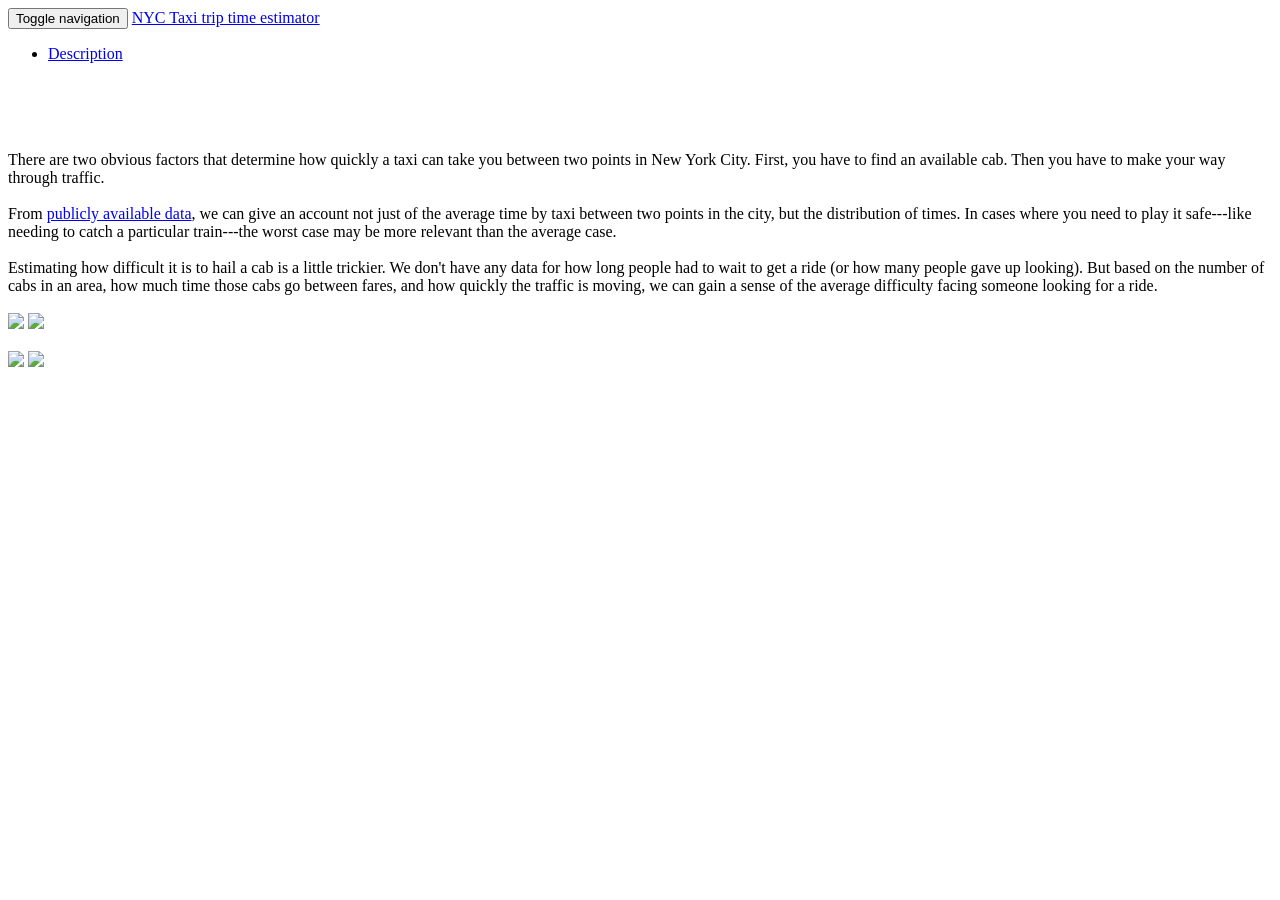
==== src/website/templates/description.html @ 3c62bd52 "made more changes to website. added scrollbar." ====
<!DOCTYPE html>
<html lang="en">
  <head>
    <meta charset="utf-8">
    <meta http-equiv="X-UA-Compatible" content="IE=edge">
    <meta name="viewport" content="width=device-width, initial-scale=1">
    <meta name="description" content="">
    <meta name="author" content="">
    <link rel="icon" href="../../favicon.ico">

    <title>NYC Taxi trip time estimator</title>

    <!-- Bootstrap core CSS -->
    <link href="static/bootstrap-3.2.0-dist/css/bootstrap.css" rel="stylesheet">

    <!-- Custom styles for this template -->
    <link href="static/custom.css" rel="stylesheet">

  </head>

    <div class="navbar navbar-default navbar-fixed-top" role="navigation">
      <div class="container">
        <div class="navbar-header">
          <button type="button" class="navbar-toggle collapsed" data-toggle="collapse" data-target=".navbar-collapse">
            <span class="sr-only">Toggle navigation</span>
            <span class="icon-bar"></span>
            <span class="icon-bar"></span>
            <span class="icon-bar"></span>
          </button>
          <a class="navbar-brand" href="/">NYC Taxi trip time estimator</a>
        </div>
        <div class="collapse navbar-collapse">
          <ul class="nav navbar-nav">
            <li><a class="active" href="description">Description</a></li>
          </ul>
        </div><!--/.nav-collapse -->
      </div>
    </div>

    <div class="container">
      <div class="row">
        <div class="col-md-5">
            <br><br><br><br>
            There are two obvious factors that determine how quickly a taxi can take you
            between two points in New York City. First, you have to find an available cab.
            Then you have to make your way through traffic.
            <br><br>
            From <a href="http://chriswhong.com/open-data/foil_nyc_taxi/">publicly 
            available data</a>, we can give an account not just of the average
            time by taxi between two points in the city, but the distribution of times.
            In cases where you need to play it safe---like needing to catch a particular
            train---the worst case may be more relevant than the average case.
            <br><br>
            Estimating how difficult it is to hail a cab is a little trickier. We don't 
            have any data for how long people had to wait to get a ride (or how many
            people gave up looking). But based on the number of cabs in an area, how much
            time those cabs go between fares, and how quickly the traffic is moving, we 
            can gain a sense of the average difficulty facing someone looking for a ride.
            
            
        </div>
        <div class="col-md-3">
            <br>
            <img src="/static/hex-4-9.png" width=280>
            <img src="/static/hex-4-17.png" width=280>
        </div>
        <div class="col-md-3">
            <br>
            <img src="/static/hex-4-12.png" width=280>
            <img src="/static/hex-4-21.png" width=280>
        </div>
        <div class="col-md-1">
            <br><br><br><br>
        </div>
      </div>
    </div>
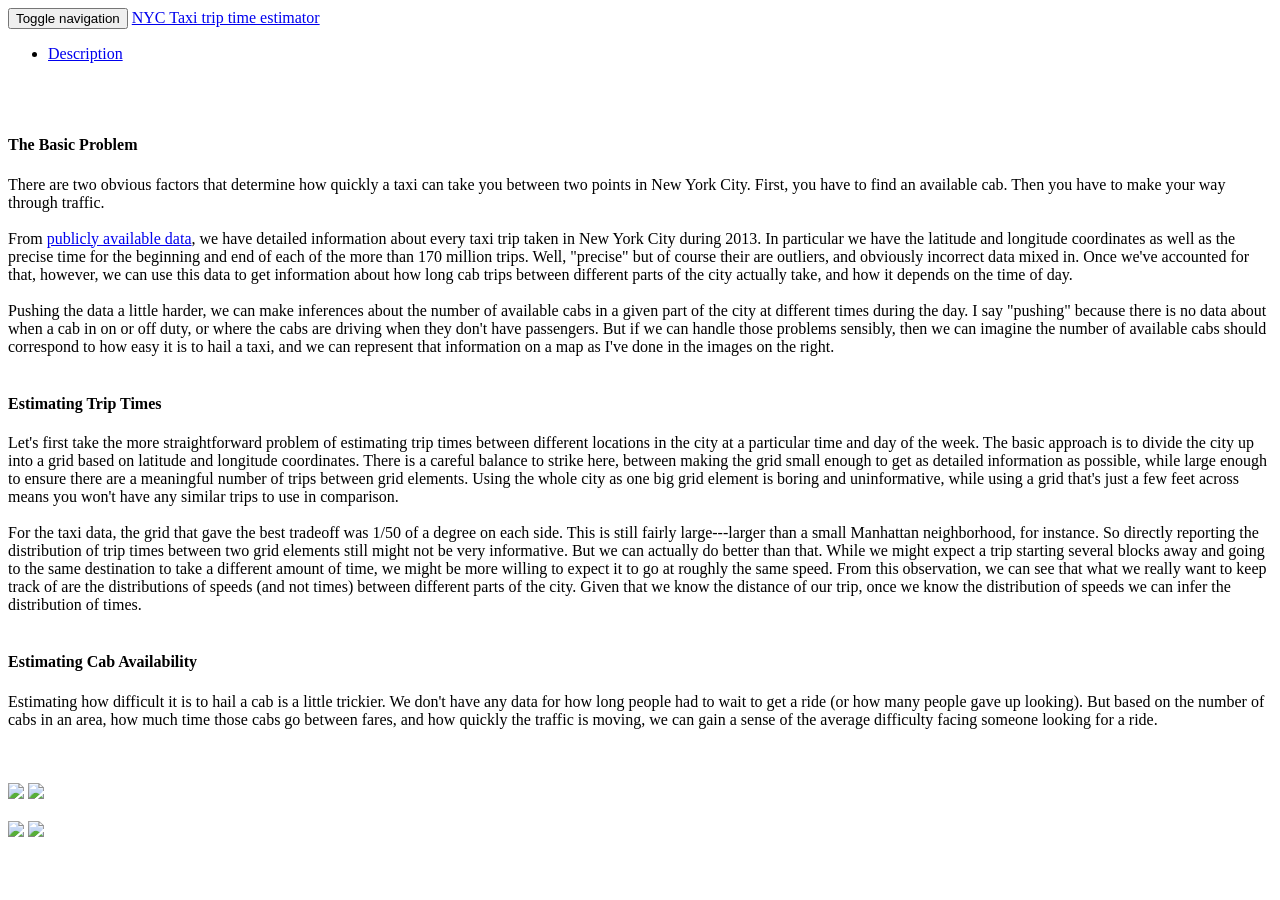
==== commit 2bfe2ed5: "made more changes to website" ====
--- a/src/website/templates/description.html
+++ b/src/website/templates/description.html
@@ -6,7 +6,7 @@
     <meta name="viewport" content="width=device-width, initial-scale=1">
     <meta name="description" content="">
     <meta name="author" content="">
-    <link rel="icon" href="../../favicon.ico">
+    <link rel="icon" href="static/favicon.ico?v=1">
 
     <title>NYC Taxi trip time estimator</title>
 
@@ -39,18 +39,62 @@
 
     <div class="container">
       <div class="row">
-        <div class="col-md-5">
-            <br><br><br><br>
+        <div class="col-md-6">
+            <br><br>
+            <h4>The Basic Problem</h4>
             There are two obvious factors that determine how quickly a taxi can take you
             between two points in New York City. First, you have to find an available cab.
             Then you have to make your way through traffic.
             <br><br>
             From <a href="http://chriswhong.com/open-data/foil_nyc_taxi/">publicly 
-            available data</a>, we can give an account not just of the average
-            time by taxi between two points in the city, but the distribution of times.
-            In cases where you need to play it safe---like needing to catch a particular
-            train---the worst case may be more relevant than the average case.
+            available data</a>, we have detailed information about every taxi trip 
+            taken in New York City during 2013. In particular we have the latitude and longitude 
+            coordinates as well as the precise time for the beginning and end of each of the
+            more than 170 million trips. Well, "precise" but
+            of course their are outliers, and obviously incorrect data mixed in. Once
+            we've accounted for that, however, we can use this data to get information 
+            about how long cab trips between different parts of the city actually take, 
+            and how it depends on the time of day. 
             <br><br>
+            Pushing the data a little harder, we 
+            can make inferences about the number of available cabs in a given part of the
+            city at different times during the day. I say "pushing" because there is no data
+            about when a cab in on or off duty, or where the cabs are driving when they 
+            don't have passengers. But if we can handle those problems sensibly, then we
+            can imagine the number of available cabs should correspond to how easy it is 
+            to hail a taxi, and we can represent that information on a map as I've done 
+            in the images on the right.
+            <br><br>
+            
+            <h4>Estimating Trip Times</h4>
+            
+            Let's first take the more straightforward problem of estimating trip times 
+            between different locations in the city at a particular time and day of the
+            week. The basic approach is to divide the city up into a grid based on latitude 
+            and longitude coordinates. There is a careful balance to strike here, between
+            making the grid small enough to get as detailed information as possible, while
+            large enough to ensure there are a meaningful number of trips between grid
+            elements. Using the whole city as one big grid element is boring and 
+            uninformative, while using a grid that's just a few feet across means you 
+            won't have any similar trips to use in comparison.
+            <br><br>
+            
+            For the taxi data, the grid that gave the best tradeoff was 1/50 of a degree 
+            on each side. This is still fairly large---larger than a small Manhattan
+            neighborhood, for instance. So directly reporting the distribution of trip
+            times between two grid elements still might not be very informative. But we
+            can actually do better than that. While we might expect a trip starting several
+            blocks away and going to the same destination to take a different amount of
+            time, we might be more willing to expect it to go at roughly the same speed.
+            From this observation, we can see that what we really want to keep track
+            of are the distributions of speeds (and not times) between different parts of 
+            the city. Given that we know the distance of our trip, once we know the 
+            distribution of speeds we can infer the distribution of times. 
+            
+            <br><br>
+            
+            <h4>Estimating Cab Availability</h4>
+            
             Estimating how difficult it is to hail a cab is a little trickier. We don't 
             have any data for how long people had to wait to get a ride (or how many
             people gave up looking). But based on the number of cabs in an area, how much
@@ -59,19 +103,20 @@
             
             
         </div>
-        <div class="col-md-3">
-            <br>
-            <img src="/static/hex-4-9.png" width=280>
-            <img src="/static/hex-4-17.png" width=280>
+        
+        <div class="col-md-6">
+            <br><br><br>
+            <img src="/static/img/hex-4-7-overlay.png" width=260>
+            <img src="/static/img/hex-4-11-overlay.png" width=260>
+            <br><br>
+            <img src="/static/img/hex-4-17-overlay.png" width=260>
+            <img src="/static/img/hex-4-21-overlay.png" width=260>
         </div>
-        <div class="col-md-3">
-            <br>
-            <img src="/static/hex-4-12.png" width=280>
-            <img src="/static/hex-4-21.png" width=280>
-        </div>
+<!-- 
         <div class="col-md-1">
             <br><br><br><br>
         </div>
+ -->
       </div>
     </div>
     
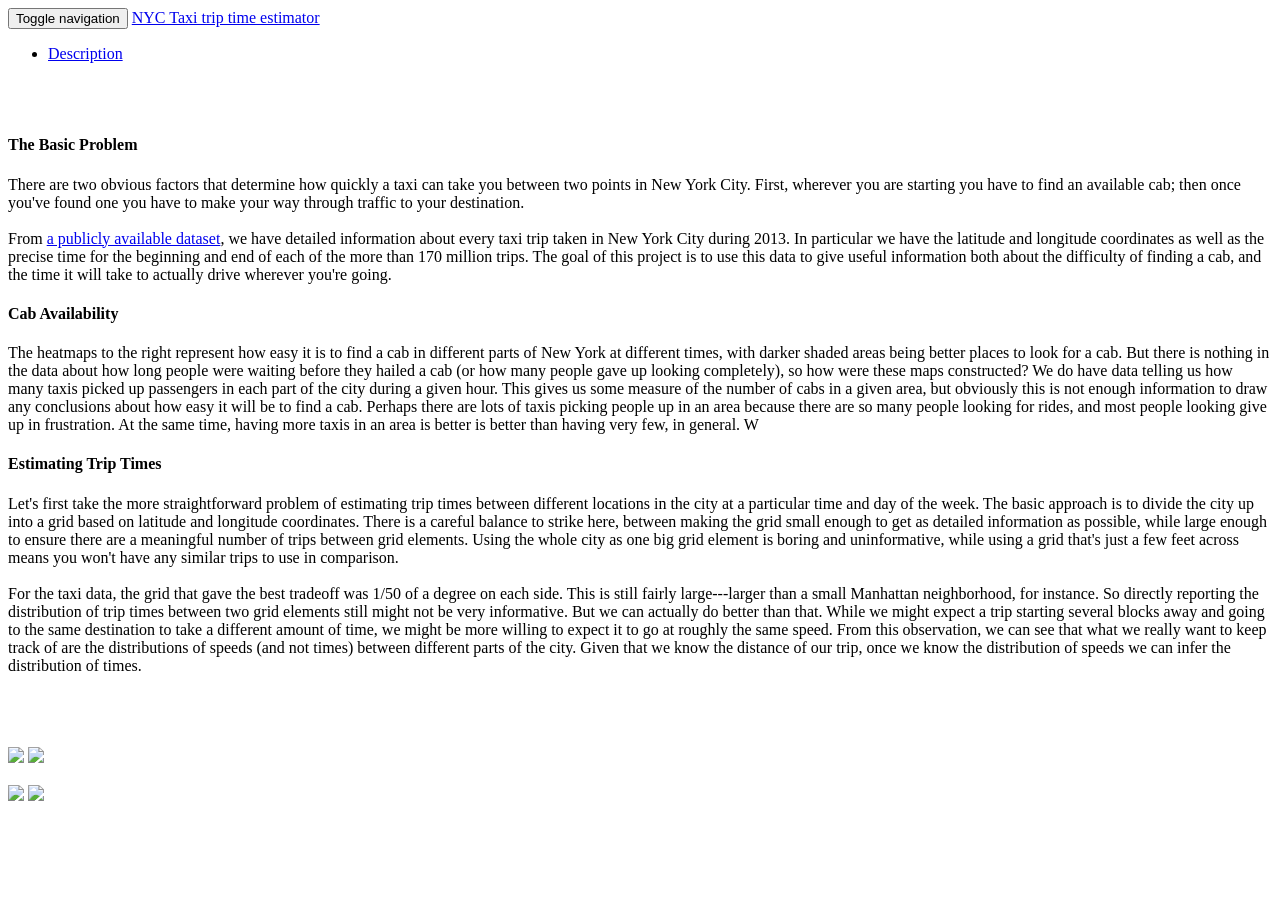
==== commit 5aa1d1a9: "fixed bug on bad input" ====
--- a/src/website/templates/description.html
+++ b/src/website/templates/description.html
@@ -43,29 +43,37 @@
             <br><br>
             <h4>The Basic Problem</h4>
             There are two obvious factors that determine how quickly a taxi can take you
-            between two points in New York City. First, you have to find an available cab.
-            Then you have to make your way through traffic.
+            between two points in New York City. First, wherever you are starting you have 
+            to find an available cab; then once you've found one you have to make your way 
+            through traffic to your destination.
             <br><br>
-            From <a href="http://chriswhong.com/open-data/foil_nyc_taxi/">publicly 
-            available data</a>, we have detailed information about every taxi trip 
+            From <a href="http://chriswhong.com/open-data/foil_nyc_taxi/">a publicly 
+            available dataset</a>, we have detailed information about every taxi trip 
             taken in New York City during 2013. In particular we have the latitude and longitude 
             coordinates as well as the precise time for the beginning and end of each of the
-            more than 170 million trips. Well, "precise" but
-            of course their are outliers, and obviously incorrect data mixed in. Once
-            we've accounted for that, however, we can use this data to get information 
-            about how long cab trips between different parts of the city actually take, 
-            and how it depends on the time of day. 
-            <br><br>
-            Pushing the data a little harder, we 
-            can make inferences about the number of available cabs in a given part of the
-            city at different times during the day. I say "pushing" because there is no data
-            about when a cab in on or off duty, or where the cabs are driving when they 
-            don't have passengers. But if we can handle those problems sensibly, then we
-            can imagine the number of available cabs should correspond to how easy it is 
-            to hail a taxi, and we can represent that information on a map as I've done 
-            in the images on the right.
-            <br><br>
+            more than 170 million trips. The goal of this project is to use this data to 
+            give useful information both about the difficulty of finding a cab, and the 
+            time it will take to actually drive wherever you're going.
             
+            <h4>Cab Availability</h4>
+            
+            The heatmaps to the right represent how easy it is to find a cab in different
+            parts of New York at different times, with darker shaded areas being better
+            places to look for a cab. But there is nothing in the data
+            about how long people were waiting before they hailed a cab (or how 
+            many people gave up looking completely), so how were these maps constructed?
+            
+            We do have data telling us how many taxis picked up
+            passengers in each part of the city during a given hour. This gives us some
+            measure of the number of cabs in a given area, but obviously this is not enough
+            information to draw any conclusions about how easy it will be to find a cab. 
+            Perhaps there are lots of taxis picking people up in an area because there
+            are so many people looking for rides, and most people looking give up in
+            frustration. At the same time, having more taxis in an area is better is
+            better than having very few, in general.
+            
+            W
+
             <h4>Estimating Trip Times</h4>
             
             Let's first take the more straightforward problem of estimating trip times 
@@ -93,14 +101,7 @@
             
             <br><br>
             
-            <h4>Estimating Cab Availability</h4>
-            
-            Estimating how difficult it is to hail a cab is a little trickier. We don't 
-            have any data for how long people had to wait to get a ride (or how many
-            people gave up looking). But based on the number of cabs in an area, how much
-            time those cabs go between fares, and how quickly the traffic is moving, we 
-            can gain a sense of the average difficulty facing someone looking for a ride.
-            
+
             
         </div>
         
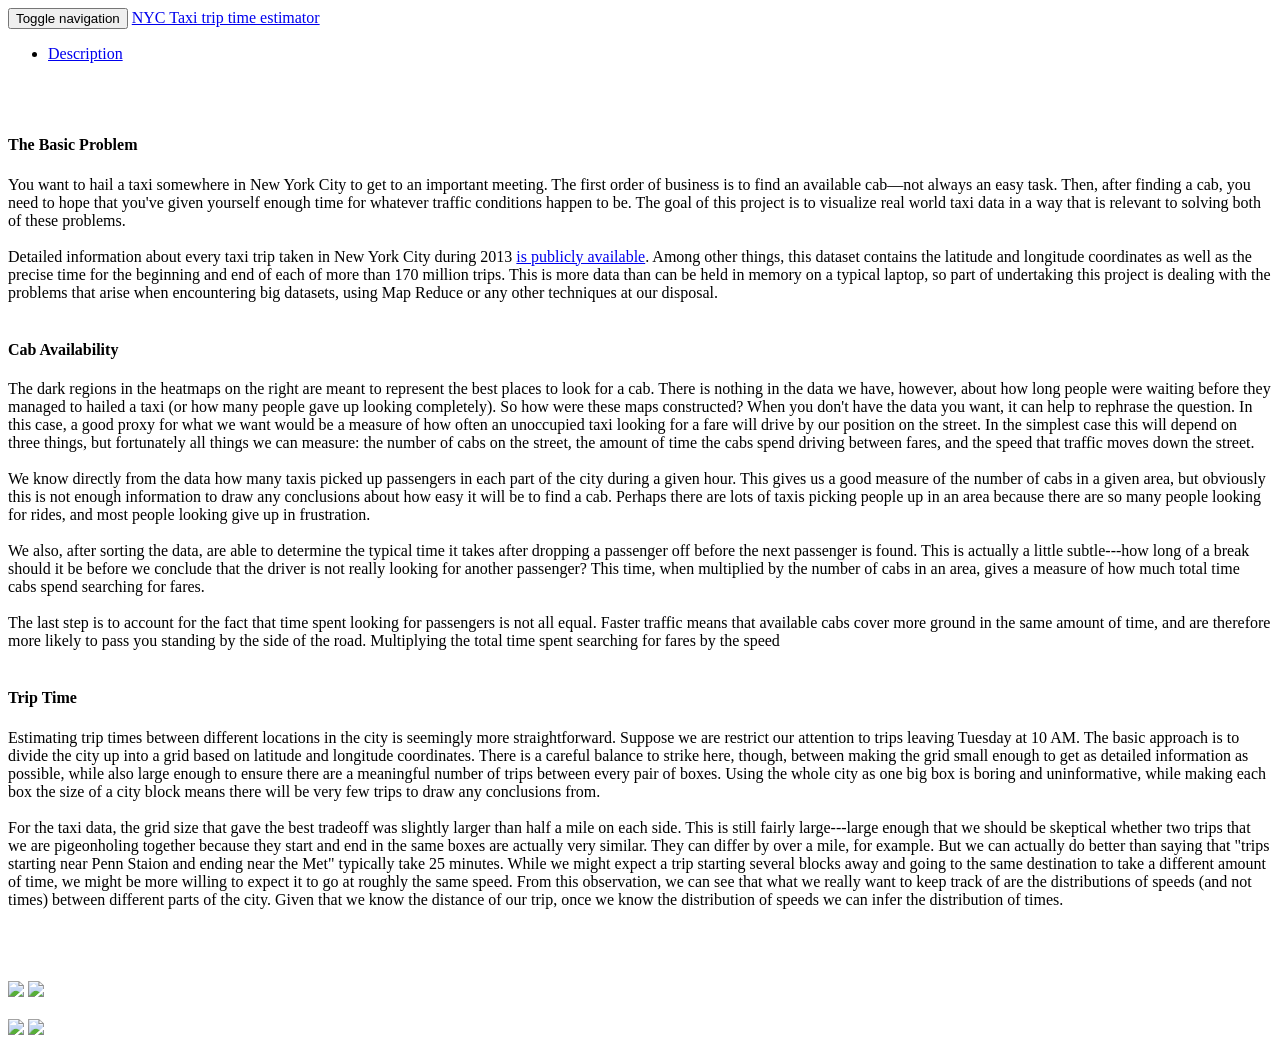
==== commit 3887c305: "changed description page on website" ====
--- a/src/website/templates/description.html
+++ b/src/website/templates/description.html
@@ -42,56 +42,87 @@
         <div class="col-md-6">
             <br><br>
             <h4>The Basic Problem</h4>
-            There are two obvious factors that determine how quickly a taxi can take you
-            between two points in New York City. First, wherever you are starting you have 
-            to find an available cab; then once you've found one you have to make your way 
-            through traffic to your destination.
+            You want to hail a taxi somewhere in New York City to get to an important
+            meeting. The first order of business is to find an available cab&mdash;not always
+            an easy task. Then, after finding a cab, you
+            need to hope that you've given yourself enough time for whatever traffic
+            conditions happen to be. The goal of this project is to visualize real world 
+            taxi data in a way that is relevant to solving both of these problems.
             <br><br>
-            From <a href="http://chriswhong.com/open-data/foil_nyc_taxi/">a publicly 
-            available dataset</a>, we have detailed information about every taxi trip 
-            taken in New York City during 2013. In particular we have the latitude and longitude 
-            coordinates as well as the precise time for the beginning and end of each of the
-            more than 170 million trips. The goal of this project is to use this data to 
-            give useful information both about the difficulty of finding a cab, and the 
-            time it will take to actually drive wherever you're going.
+            Detailed information about every taxi trip taken in New York City during 2013 
+            <a href="http://chriswhong.com/open-data/foil_nyc_taxi/">is publicly 
+            available</a>. Among other things, this dataset contains the latitude and longitude 
+            coordinates as well as the precise time for the beginning and end of each of
+            more than 170 million trips. This is more data than can be held
+            in memory on a typical laptop, so part of undertaking this project is dealing
+            with the problems that arise when encountering big datasets, using Map Reduce
+            or any other techniques at our disposal.
+            
+            <br><br>
             
             <h4>Cab Availability</h4>
             
-            The heatmaps to the right represent how easy it is to find a cab in different
-            parts of New York at different times, with darker shaded areas being better
-            places to look for a cab. But there is nothing in the data
-            about how long people were waiting before they hailed a cab (or how 
-            many people gave up looking completely), so how were these maps constructed?
+            The dark regions in the heatmaps on the right are meant to represent the best 
+            places to look for a cab. There is nothing in the data we have, however,
+            about how long people were waiting before they managed to hailed a taxi (or how 
+            many people gave up looking completely). So how were these maps constructed?            
+            When you don't have the data you want, it can help to rephrase the question.
+            In this case, a good proxy for what we want would be a measure of how often an 
+            unoccupied taxi looking for a fare
+            will drive by our position on the street. In the simplest case this will depend
+            on three things, but fortunately all things we can measure:
+            the number of cabs on the street, the amount of time the cabs spend driving
+            between fares, and the speed that traffic moves down the street.
             
-            We do have data telling us how many taxis picked up
-            passengers in each part of the city during a given hour. This gives us some
+            <br><br>
+            
+            We know directly from the data how many taxis picked up passengers in each part of 
+            the city during a given hour. This gives us a good
             measure of the number of cabs in a given area, but obviously this is not enough
             information to draw any conclusions about how easy it will be to find a cab. 
             Perhaps there are lots of taxis picking people up in an area because there
             are so many people looking for rides, and most people looking give up in
-            frustration. At the same time, having more taxis in an area is better is
-            better than having very few, in general.
+            frustration.
             
-            W
-
-            <h4>Estimating Trip Times</h4>
-            
-            Let's first take the more straightforward problem of estimating trip times 
-            between different locations in the city at a particular time and day of the
-            week. The basic approach is to divide the city up into a grid based on latitude 
-            and longitude coordinates. There is a careful balance to strike here, between
-            making the grid small enough to get as detailed information as possible, while
-            large enough to ensure there are a meaningful number of trips between grid
-            elements. Using the whole city as one big grid element is boring and 
-            uninformative, while using a grid that's just a few feet across means you 
-            won't have any similar trips to use in comparison.
             <br><br>
             
-            For the taxi data, the grid that gave the best tradeoff was 1/50 of a degree 
-            on each side. This is still fairly large---larger than a small Manhattan
-            neighborhood, for instance. So directly reporting the distribution of trip
-            times between two grid elements still might not be very informative. But we
-            can actually do better than that. While we might expect a trip starting several
+            We also, after sorting the data, are able to determine the typical time it 
+            takes after dropping a passenger off before the next passenger is found. This 
+            is actually a little subtle---how long of a break should it be before we
+            conclude that the driver is not really looking for another passenger?
+            This time, when multiplied by the number of cabs in an area, gives a measure of how
+            much total time cabs spend searching for fares.
+            
+            <br><br>
+            
+            The last step is to account for the fact that time spent looking for 
+            passengers is not all equal. Faster traffic means that available cabs cover
+            more ground in the same amount of time, and are therefore more likely to pass
+            you standing by the side of the road. Multiplying the total time spent
+            searching for fares by the speed
+            
+            <br><br>
+
+            <h4>Trip Time</h4>
+            
+            Estimating trip times between different locations in the city is seemingly
+            more straightforward. Suppose we are restrict our attention to trips leaving
+            Tuesday at 10 AM. The basic approach is to divide the city up into a grid based on latitude 
+            and longitude coordinates. There is a careful balance to strike here, though, between
+            making the grid small enough to get as detailed information as possible, while
+            also large enough to ensure there are a meaningful number of trips between every
+            pair of boxes. Using the whole city as one big box is boring and 
+            uninformative, while making each box the size of a city block means there will
+            be very few trips to draw any conclusions from.
+            <br><br>
+            
+            For the taxi data, the grid size that gave the best tradeoff was slightly larger than
+            half a mile on each side. This is still fairly large---large enough that we
+            should be skeptical whether two trips that we are pigeonholing together because
+            they start and end in the same boxes are actually very similar. They can differ 
+            by over a mile, for example. But we can actually do better than saying that
+            "trips starting near Penn Staion and ending near the Met" typically take  
+            25 minutes. While we might expect a trip starting several
             blocks away and going to the same destination to take a different amount of
             time, we might be more willing to expect it to go at roughly the same speed.
             From this observation, we can see that what we really want to keep track
